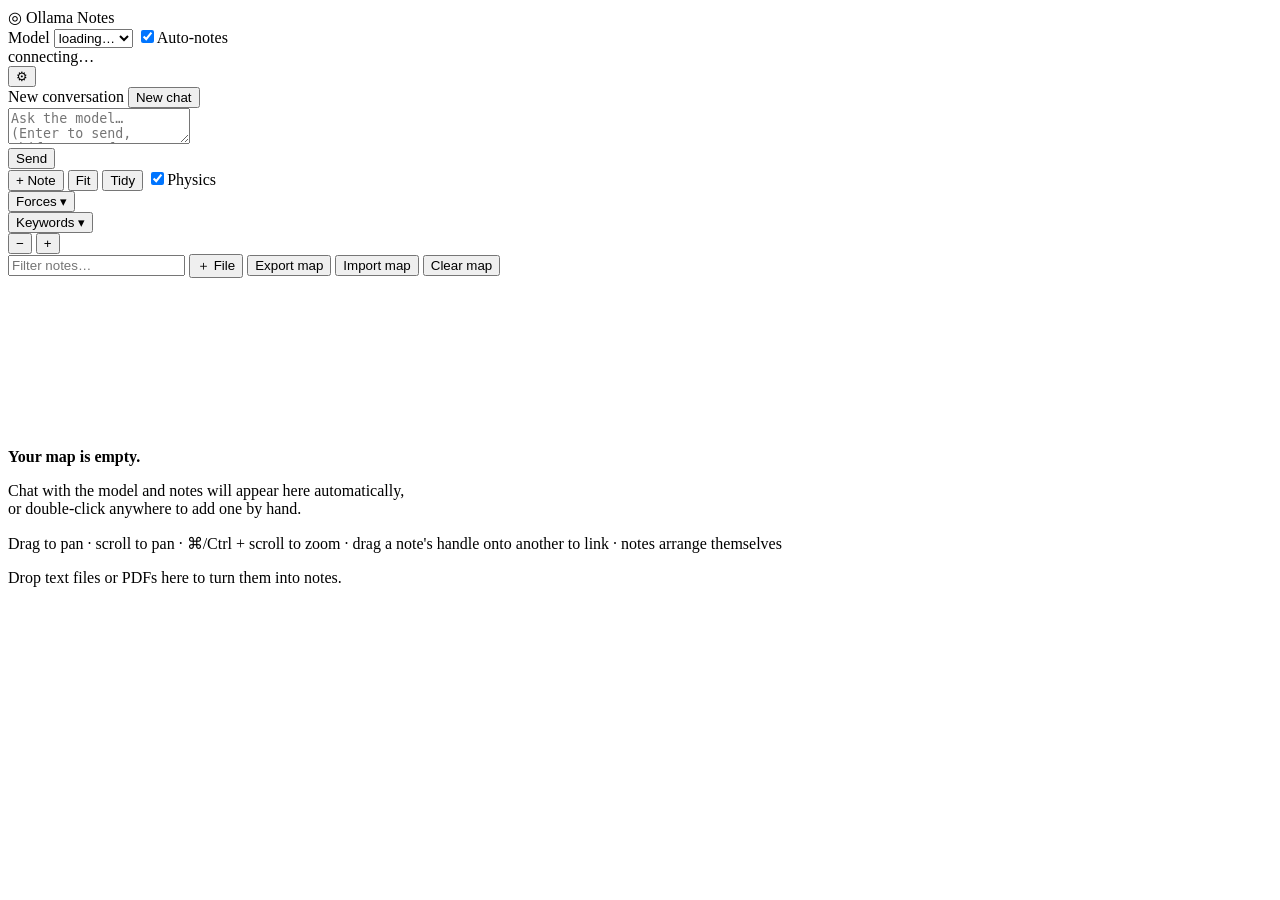
==== ui/index.html @ 6d7e17ba "Rewrite Ollama Notes in Rust Replaces the Swift app shell, the vanilla-JS page and the Python browse" ====
<!doctype html>
<html lang="en">
<head>
<meta charset="utf-8">
<meta name="viewport" content="width=device-width, initial-scale=1">
<title>Ollama Notes</title>
<link data-trunk rel="css" href="style.css">
<link data-trunk rel="copy-dir" href="vendor">
<link data-trunk rel="rust" data-wasm-opt="z" data-bin="notes-ui">
</head>
<body>

<header class="topbar">
  <div class="brand"><span class="logo">◎</span> Ollama Notes</div>
  <div class="topbar-center">
    <label class="field"><span>Model</span>
      <select id="modelSelect"><option value="">loading…</option></select>
    </label>
    <label class="toggle" title="After each reply, ask the model to extract notes into the map">
      <input type="checkbox" id="autoNotes" checked><span>Auto-notes</span>
    </label>
  </div>
  <div class="topbar-right">
    <div id="status" class="status"><span class="dot"></span><span class="status-text">connecting…</span></div>
    <button id="settingsBtn" class="icon-btn" title="Settings">⚙</button>
  </div>
</header>

<main class="layout">
  <section class="chat" id="chatPane">
    <div class="chat-head">
      <span class="chat-title" id="chatTitle">New conversation</span>
      <button id="newChatBtn" class="btn small">New chat</button>
    </div>
    <div class="context-bar" id="contextBar" hidden></div>
    <div class="messages" id="messages"></div>
    <form class="composer" id="composer">
      <textarea id="input" rows="2" placeholder="Ask the model…  (Enter to send, Shift+Enter for a new line)"></textarea>
      <div class="composer-row">
        <span class="hint" id="extractStatus"></span>
        <button type="button" id="stopBtn" class="btn small danger" hidden>Stop</button>
        <button type="submit" id="sendBtn" class="btn primary">Send</button>
      </div>
    </form>
  </section>

  <div class="splitter" id="splitter" title="Drag to resize"></div>

  <section class="map" id="mapPane">
    <div class="map-toolbar">
      <button id="addNodeBtn" class="btn small" title="Or double-click the canvas">+ Note</button>
      <button id="fitBtn" class="btn small" title="Fit all notes in view">Fit</button>
      <button id="tidyBtn" class="btn small" title="Re-run the layout from scratch">Tidy</button>
      <label class="toggle small" title="Live layout: notes repel each other, links pull, gravity centres the map"><input type="checkbox" id="physicsToggle" checked><span>Physics</span></label>
      <div class="popover-wrap">
        <button id="physicsBtn" class="btn small" title="Tune the layout forces">Forces ▾</button>
        <div class="popover" id="physicsPop" hidden>
          <label>Tension <input type="range" id="phTension" min="0.2" max="3" step="0.1"><span class="val"></span></label>
          <label>Gravity <input type="range" id="phGravity" min="0" max="3" step="0.1"><span class="val"></span></label>
          <label>Spacing <input type="range" id="phRepulsion" min="0.2" max="3" step="0.1"><span class="val"></span></label>
          <p class="muted">Forces scale with a note's number of links: well-connected notes pull harder, take more room and settle nearer the centre. Drag a note to nudge the layout; lock it from the inspector to hold it in place.</p>
          <button id="phReset" class="btn small">Reset to defaults</button>
        </div>
      </div>
      <div class="popover-wrap">
        <button id="kwBtn" class="btn small" title="Link notes that share important keywords">Keywords ▾</button>
        <div class="popover" id="kwPop" hidden>
          <label class="toggle"><input type="checkbox" id="kwEnabled"><span>Auto-link notes that share keywords</span></label>
          <label>Strictness <input type="range" id="kwThreshold" min="0.5" max="3" step="0.1"><span class="val"></span></label>
          <p class="muted">Each note gets a few important keywords: from the model when it is extracted from a chat, otherwise from its own text (words common to the whole map don't count). Notes sharing rare keywords get a dashed link labelled with them. Edit a note's keywords in the inspector; remove a keyword link there and it stays removed.</p>
          <div class="row"><button id="kwRun" class="btn small">Link now</button><button id="kwClear" class="btn small danger">Remove keyword links</button></div>
        </div>
      </div>
      <div class="zoom-group">
        <button id="zoomOutBtn" class="btn small" title="Zoom out (⌘ + scroll)">−</button>
        <button id="zoomInBtn" class="btn small" title="Zoom in (⌘ + scroll)">+</button>
      </div>
      <input id="search" type="search" placeholder="Filter notes…">
      <span class="spacer"></span>
      <span class="map-count" id="mapCount"></span>
      <button id="importDocBtn" class="btn small" title="Import text files or PDFs: their content becomes notes in the map (you can also drop files onto the map)">＋ File</button>
      <input type="file" id="docFile" multiple hidden>
      <button id="exportBtn" class="btn small" title="Download map + chat as JSON">Export map</button>
      <button id="importBtn" class="btn small" title="Load a previously exported JSON file">Import map</button>
      <input type="file" id="importFile" accept="application/json,.json" hidden>
      <button id="clearMapBtn" class="btn small danger">Clear map</button>
    </div>

    <div class="canvas" id="canvas">
      <div class="world" id="world">
        <svg class="edges" id="edges"></svg>
        <div class="nodes" id="nodes"></div>
      </div>
      <div class="canvas-empty" id="canvasEmpty">
        <p><strong>Your map is empty.</strong></p>
        <p>Chat with the model and notes will appear here automatically,<br>or double-click anywhere to add one by hand.</p>
        <p class="muted">Drag to pan · scroll to pan · ⌘/Ctrl + scroll to zoom · drag a note's handle onto another to link · notes arrange themselves</p>
        <p class="muted">Drop text files or PDFs here to turn them into notes.</p>
      </div>
    </div>

    <aside class="inspector" id="inspector" hidden>
      <div class="insp-head">
        <span id="inspKindBadge" class="badge"></span>
        <button id="inspClose" class="icon-btn" title="Close">×</button>
      </div>
      <input id="inspTitle" class="insp-title" placeholder="Title" autocomplete="off">
      <select id="inspKind">
        <option value="topic">Topic</option>
        <option value="source">Document</option>
        <option value="concept">Concept</option>
        <option value="fact">Fact</option>
        <option value="decision">Decision</option>
        <option value="question">Question</option>
        <option value="task">Task</option>
        <option value="note">Note</option>
      </select>
      <textarea id="inspBody" placeholder="Write anything…"></textarea>
      <div class="insp-section">
        <div class="label">Keywords <button class="link-btn" id="inspKwAuto" title="Recompute from the note's text">auto</button></div>
        <input id="inspKeywords" placeholder="comma, separated, keywords" autocomplete="off">
      </div>
      <div class="insp-section">
        <div class="label">Linked notes</div>
        <div id="inspLinks" class="chips"></div>
      </div>
      <div class="insp-actions">
        <button id="inspPin" class="btn small">Pin to chat context</button>
        <button id="inspAsk" class="btn small">Ask about this</button>
        <button id="inspSource" class="btn small">Show source</button>
        <button id="inspLock" class="btn small" title="Keep this note where it is; the layout moves everything else around it">Lock position</button>
        <button id="inspDelete" class="btn small danger">Delete</button>
      </div>
      <div class="insp-meta muted" id="inspMeta"></div>
    </aside>
  </section>
</main>

<dialog id="settingsDialog">
  <form method="dialog" id="settingsForm">
    <h2>Settings</h2>
    <label id="setHostRow" hidden>Ollama server
      <input type="text" id="setHost" placeholder="http://127.0.0.1:11434" spellcheck="false" autocomplete="off">
      <span class="muted">Leave as is for Ollama on this Mac (it's started for you if it isn't running), or enter another machine's address.</span>
    </label>
    <label>Chat model
      <select id="setModel"></select>
    </label>
    <label>Notes extraction model
      <select id="setExtractModel"><option value="">Same as chat model</option></select>
      <span class="muted">A small, fast model works well here (e.g. a 3B–8B instruct model).</span>
    </label>
    <label>System prompt
      <textarea id="setSystem" rows="4"></textarea>
    </label>
    <div class="two-col">
      <label>Temperature
        <input type="number" id="setTemp" min="0" max="2" step="0.1">
      </label>
      <label>Max notes per exchange
        <input type="number" id="setMaxNotes" min="1" max="8" step="1">
      </label>
    </div>
    <label class="toggle"><input type="checkbox" id="setAutoFit"><span>Fit the map into view after new notes are added</span></label>
    <p class="muted" id="setProxyNote">Requests go through <code>server.py</code>, which proxies to Ollama. Set the <code>OLLAMA_HOST</code> environment variable before starting the server to point somewhere else.</p>
    <div class="dialog-row">
      <button class="btn primary" value="ok">Done</button>
    </div>
  </form>
</dialog>

<dialog id="docDialog">
  <form method="dialog" id="docForm">
    <h2 id="docTitle">Import documents</h2>
    <ul id="docList" class="doc-list"></ul>
    <label class="toggle"><input type="checkbox" id="docExtract" checked><span>Extract notes with the model, section by section</span></label>
    <div class="two-col">
      <label>Max sections per document
        <input type="number" id="docMaxSections" min="1" max="200" step="1" value="20">
      </label>
      <label>Section size (characters)
        <input type="number" id="docChunkSize" min="800" max="8000" step="100" value="2400">
      </label>
    </div>
    <label class="toggle"><input type="checkbox" id="docKeepText" checked><span>Keep the full text in the document note (pin it to give the model the document as context)</span></label>
    <p class="muted" id="docHint"></p>
    <div class="dialog-row">
      <button class="btn" value="cancel" formnovalidate>Cancel</button>
      <button class="btn primary" value="ok" id="docOk">Import</button>
    </div>
  </form>
</dialog>

<div id="toast" class="toast" hidden></div>

</body>
</html>
---- ui/style.css ----
:root {
  --bg: #0f1117; --bg2: #161923; --bg3: #1e2230; --bg4: #262b3b;
  --border: #2a2f3f; --text: #e6e8ef; --muted: #8b91a5;
  --accent: #7c8cff; --accent-dim: rgba(124, 140, 255, .18); --danger: #ff6b6b;
  --k-topic: #a78bfa; --k-concept: #60a5fa; --k-fact: #2dd4bf; --k-decision: #fbbf24;
  --k-question: #f472b6; --k-task: #4ade80; --k-note: #9ca3af; --k-source: #fb923c;
  --chat-w: 440px; --radius: 10px;
  font-family: -apple-system, BlinkMacSystemFont, "Segoe UI", Inter, Roboto, Helvetica, Arial, sans-serif;
  color-scheme: dark;
}
* { box-sizing: border-box; }
html, body { height: 100%; margin: 0; background: var(--bg); color: var(--text); font-size: 14px; }
body { display: flex; flex-direction: column; overflow: hidden; }
button, input, select, textarea { font: inherit; color: inherit; }
code, pre { font-family: ui-monospace, SFMono-Regular, Menlo, Consolas, monospace; font-size: 12.5px; }
.muted { color: var(--muted); font-size: 12px; }
[hidden] { display: none !important; }

/* ---------- generic controls */
.btn { background: var(--bg3); border: 1px solid var(--border); border-radius: 8px; padding: 6px 12px; cursor: pointer; white-space: nowrap; }
.btn:hover { background: var(--bg4); }
.btn.small { padding: 4px 10px; font-size: 12.5px; }
.btn.primary { background: var(--accent); border-color: var(--accent); color: #fff; }
.btn.primary:hover { filter: brightness(1.1); }
.btn.danger { color: var(--danger); }
.btn.danger:hover { background: rgba(255, 107, 107, .12); }
.btn.active { border-color: var(--accent); background: var(--accent-dim); }
.btn:disabled { opacity: .5; cursor: default; }
.icon-btn { background: none; border: none; font-size: 18px; cursor: pointer; color: var(--muted); padding: 4px 8px; border-radius: 6px; line-height: 1; }
.icon-btn:hover { color: var(--text); background: var(--bg3); }
.link-btn { background: none; border: none; color: var(--muted); cursor: pointer; padding: 2px 6px; font-size: 12px; border-radius: 6px; }
.link-btn:hover { color: var(--accent); background: var(--accent-dim); }
select, input[type=text], input[type=search], input[type=number], textarea {
  background: var(--bg); border: 1px solid var(--border); border-radius: 8px; padding: 6px 8px; outline: none;
}
select:focus, input:focus, textarea:focus { border-color: var(--accent); }
textarea { resize: vertical; }
.toggle { display: inline-flex; align-items: center; gap: 6px; cursor: pointer; user-select: none; }
.toggle input { accent-color: var(--accent); }
.field { display: inline-flex; align-items: center; gap: 8px; }
.field > span { color: var(--muted); font-size: 12px; }
.chips { display: flex; flex-wrap: wrap; gap: 6px; }
.chip { display: inline-flex; align-items: center; gap: 4px; background: var(--bg3); border: 1px solid var(--border); border-left: 3px solid var(--k, var(--k-note)); border-radius: 6px; padding: 2px 8px; font-size: 12px; cursor: pointer; max-width: 100%; }
.chip:hover { border-color: var(--accent); }
.chip-x { background: none; border: none; color: var(--muted); cursor: pointer; padding: 0 0 0 4px; font-size: 14px; line-height: 1; }
.chip-x:hover { color: var(--danger); }
.badge { font-size: 10px; text-transform: uppercase; letter-spacing: .08em; font-weight: 700; color: var(--k, var(--k-note)); }
.kind-topic { --k: var(--k-topic); } .kind-concept { --k: var(--k-concept); } .kind-fact { --k: var(--k-fact); }
.kind-decision { --k: var(--k-decision); } .kind-question { --k: var(--k-question); } .kind-task { --k: var(--k-task); } .kind-note { --k: var(--k-note); } .kind-source { --k: var(--k-source); }

/* ---------- top bar */
.topbar { height: 48px; display: flex; align-items: center; gap: 16px; padding: 0 14px; border-bottom: 1px solid var(--border); background: var(--bg2); flex-shrink: 0; }
.brand { font-weight: 700; display: flex; align-items: center; gap: 8px; }
.logo { color: var(--accent); font-size: 18px; }
.topbar-center { flex: 1; display: flex; align-items: center; gap: 18px; }
.topbar-right { display: flex; align-items: center; gap: 10px; }
.status { display: flex; align-items: center; gap: 6px; font-size: 12px; color: var(--muted); }
.status .dot { width: 8px; height: 8px; border-radius: 50%; background: #666; }
.status.ok .dot { background: var(--k-task); box-shadow: 0 0 6px var(--k-task); }
.status.err .dot { background: var(--danger); }

/* ---------- layout */
.layout { flex: 1; display: grid; grid-template-columns: var(--chat-w) 6px 1fr; min-height: 0; }
.splitter { cursor: col-resize; background: transparent; transition: background .15s; }
.splitter:hover, .splitter.active { background: var(--accent); }

/* ---------- chat */
.chat { display: flex; flex-direction: column; min-width: 0; min-height: 0; overflow: hidden; border-right: 1px solid var(--border); }
.chat-head { display: flex; align-items: center; justify-content: space-between; gap: 8px; padding: 8px 12px; border-bottom: 1px solid var(--border); }
.chat-title { font-weight: 600; overflow: hidden; text-overflow: ellipsis; white-space: nowrap; }
.context-bar { display: flex; align-items: center; flex-wrap: wrap; gap: 6px; padding: 6px 12px; border-bottom: 1px solid var(--border); background: var(--bg2); font-size: 12px; }
.context-bar .label { color: var(--muted); }
.messages { flex: 1; min-height: 0; overflow-y: auto; padding: 8px 0; }
.msg { padding: 8px 14px; }
.msg-role { font-size: 11px; color: var(--muted); text-transform: uppercase; letter-spacing: .06em; margin-bottom: 4px; }
.msg.user .msg-body { background: var(--bg3); border-radius: 12px; padding: 8px 12px; }
.msg-body { line-height: 1.5; word-wrap: break-word; overflow-wrap: anywhere; }
.msg-body p { margin: 0 0 8px; } .msg-body p:last-child { margin-bottom: 0; }
.msg-body ul, .msg-body ol { margin: 4px 0 8px; padding-left: 22px; }
.msg-body li { margin: 2px 0; }
.msg-body h3, .msg-body h4, .msg-body h5, .msg-body h6 { margin: 10px 0 6px; font-size: 14px; }
.msg-body pre { background: var(--bg2); border: 1px solid var(--border); border-radius: 8px; padding: 10px; overflow-x: auto; margin: 6px 0 10px; }
.msg-body code { background: var(--bg2); padding: 1px 5px; border-radius: 4px; }
.msg-body pre code { background: none; padding: 0; }
.msg-body blockquote { border-left: 3px solid var(--border); margin: 6px 0; padding: 2px 10px; color: var(--muted); }
.msg-body a { color: var(--accent); }
.msg-body hr { border: none; border-top: 1px solid var(--border); margin: 10px 0; }
.msg-body table { border-collapse: collapse; margin: 6px 0 10px; display: block; overflow-x: auto; }
.msg-body th, .msg-body td { border: 1px solid var(--border); padding: 4px 8px; text-align: left; }
.msg-body th { background: var(--bg2); }
.msg-body del { color: var(--muted); }
.msg-error { color: var(--danger); background: rgba(255, 107, 107, .1); border-radius: 8px; padding: 8px 10px; margin-bottom: 6px; font-size: 13px; }
.thinking { margin-bottom: 8px; font-size: 12.5px; color: var(--muted); }
.thinking summary { cursor: pointer; }
.thinking > div { border-left: 2px solid var(--border); padding-left: 10px; margin-top: 4px; }
.cursor { display: inline-block; width: 8px; height: 14px; background: var(--accent); animation: blink 1s steps(2) infinite; vertical-align: text-bottom; }
@keyframes blink { 50% { opacity: 0; } }
.msg-foot { display: flex; flex-wrap: wrap; align-items: center; gap: 6px; margin-top: 6px; }
.msg-foot .chips { flex: 1; }
.msg-actions { display: flex; gap: 2px; margin-left: auto; }
.msg.highlight { background: var(--accent-dim); transition: background 1s; }
.composer { border-top: 1px solid var(--border); padding: 10px 12px; display: flex; flex-direction: column; gap: 6px; }
.composer textarea { width: 100%; max-height: 220px; resize: none; line-height: 1.4; }
.composer-row { display: flex; align-items: center; gap: 8px; }
.hint { flex: 1; font-size: 12px; color: var(--muted); }
.hint.busy::before { content: "✦ "; color: var(--accent); }

/* ---------- map */
.map { position: relative; min-width: 0; min-height: 0; overflow: hidden; display: flex; flex-direction: column; }
.map-toolbar { display: flex; flex-wrap: wrap; align-items: center; gap: 6px; padding: 6px 10px; border-bottom: 1px solid var(--border); background: var(--bg2); }
.map-toolbar input[type=search] { width: 180px; padding: 4px 8px; font-size: 12.5px; }
.zoom-group { display: inline-flex; }
.zoom-group .btn:first-child { border-radius: 8px 0 0 8px; }
.zoom-group .btn:last-child { border-radius: 0 8px 8px 0; border-left: none; }
.spacer { flex: 1; }
.toggle.small { font-size: 12.5px; margin-left: 4px; }
.popover-wrap { position: relative; }
.popover { position: absolute; top: 34px; left: 0; z-index: 20; width: 280px; background: var(--bg2); border: 1px solid var(--border); border-radius: 10px; padding: 12px; box-shadow: 0 10px 30px rgba(0, 0, 0, .5); display: flex; flex-direction: column; gap: 10px; }
.popover label { display: grid; grid-template-columns: 60px 1fr 34px; align-items: center; gap: 8px; font-size: 12.5px; color: var(--muted); }
.popover input[type=range] { width: 100%; accent-color: var(--accent); margin: 0; }
.popover .val { text-align: right; color: var(--text); font-variant-numeric: tabular-nums; }
.popover .muted { margin: 0; line-height: 1.4; }
.popover label.toggle { display: flex; color: var(--text); }
.popover .row { display: flex; gap: 6px; flex-wrap: wrap; }
.edge.kw .vis { stroke: #55608a; stroke-dasharray: 6 5; }
.edge.kw:hover .vis { stroke: #8b91a5; }
.chip.chip-kw { border-style: dashed; }
.insp-section .label .link-btn { margin-left: 6px; text-transform: none; letter-spacing: 0; }
#inspKeywords { width: 100%; font-size: 12.5px; }
.map-count { font-size: 12px; color: var(--muted); white-space: nowrap; }
.canvas {
  position: relative; flex: 1; overflow: hidden; cursor: grab; touch-action: none;
  background-color: var(--bg);
  background-image: radial-gradient(circle, #2a2f3f 1px, transparent 1.2px);
  background-size: 24px 24px;
}
.canvas.panning { cursor: grabbing; }
.canvas.dropping { outline: 2px dashed var(--accent); outline-offset: -6px; background-color: rgba(124, 140, 255, .06); }
.doc-list { list-style: none; margin: 0; padding: 0; display: flex; flex-direction: column; gap: 4px; max-height: 160px; overflow-y: auto; }
.doc-list li { display: flex; justify-content: space-between; gap: 10px; font-size: 13px; background: var(--bg3); border-radius: 6px; padding: 6px 10px; }
.doc-list li span:last-child { color: var(--muted); white-space: nowrap; }
.dialog-row { gap: 8px; }
.canvas-empty { position: absolute; inset: 0; display: none; align-items: center; justify-content: center; flex-direction: column; text-align: center; color: var(--muted); pointer-events: none; line-height: 1.6; }
.canvas.empty .canvas-empty { display: flex; }
.canvas-empty p { margin: 4px 0; }
.world { position: absolute; left: 0; top: 0; transform-origin: 0 0; }
.edges { position: absolute; left: 0; top: 0; width: 1px; height: 1px; overflow: visible; pointer-events: none; }
.edge .vis { stroke: #4b5170; stroke-width: 2; fill: none; }
.edge .hit { stroke: transparent; stroke-width: 16; fill: none; pointer-events: stroke; cursor: pointer; }
.edge:hover .vis { stroke: #8b91a5; }
.edge.selected .vis { stroke: var(--accent); stroke-width: 3; }
.edge.dim { opacity: .12; }
.edges .temp { stroke: var(--accent); stroke-dasharray: 6 4; stroke-width: 2; }
.edge text { fill: var(--muted); font-size: 11px; text-anchor: middle; paint-order: stroke; stroke: var(--bg); stroke-width: 4px; }
.nodes { position: absolute; left: 0; top: 0; }
.node {
  position: absolute; left: 0; top: 0; width: 220px; --k: var(--k-note);
  background: var(--bg3); border: 1px solid var(--border); border-left: 4px solid var(--k);
  border-radius: var(--radius); box-shadow: 0 4px 14px rgba(0, 0, 0, .35);
  user-select: none; cursor: default;
}
.node.selected { outline: 2px solid var(--accent); box-shadow: 0 0 0 5px var(--accent-dim); }
.node.dragging { cursor: grabbing; box-shadow: 0 12px 30px rgba(0, 0, 0, .55); z-index: 2; }
.node.dim { opacity: .18; }
.node.link-target { outline: 2px dashed var(--accent); }
.node.flash { animation: flash 1.8s ease-out; }
@keyframes flash { 0% { box-shadow: 0 0 0 0 rgba(124, 140, 255, .95); } 100% { box-shadow: 0 0 0 22px rgba(124, 140, 255, 0); } }
.node-head { padding: 8px 10px 4px; }
.node-kind { display: block; font-size: 10px; text-transform: uppercase; letter-spacing: .08em; color: var(--k); font-weight: 700; margin-bottom: 2px; }
.node-title { font-weight: 600; font-size: 13px; line-height: 1.3; overflow: hidden; display: -webkit-box; -webkit-line-clamp: 3; -webkit-box-orient: vertical; }
.node-body { padding: 0 10px 10px; font-size: 12px; color: var(--muted); line-height: 1.4; display: -webkit-box; -webkit-line-clamp: 4; -webkit-box-orient: vertical; overflow: hidden; white-space: pre-line; }
.node-body:empty { display: none; }
.node-tags { display: flex; flex-wrap: wrap; gap: 4px; padding: 0 10px 8px; }
.node-tags:empty { display: none; }
.node-tag { font-size: 10px; color: var(--muted); background: var(--bg2); border: 1px solid var(--border); border-radius: 4px; padding: 1px 5px; white-space: nowrap; max-width: 100%; overflow: hidden; text-overflow: ellipsis; }
.node-port { position: absolute; right: -9px; top: 50%; width: 16px; height: 16px; margin-top: -8px; border-radius: 50%; background: var(--bg2); border: 2px solid var(--k); cursor: crosshair; opacity: 0; transition: opacity .15s, transform .15s; }
.node:hover .node-port, .node.selected .node-port { opacity: 1; }
.node-port:hover { transform: scale(1.25); }
.node-lock { position: absolute; top: 5px; right: 8px; font-size: 13px; color: var(--muted); display: none; pointer-events: none; }
.node.locked .node-lock { display: block; }

/* ---------- inspector */
.inspector {
  position: absolute; right: 12px; top: calc(var(--toolbar-h, 38px) + 12px); bottom: 12px; width: 320px; z-index: 5;
  background: var(--bg2); border: 1px solid var(--border); border-radius: 12px; padding: 12px;
  display: flex; flex-direction: column; gap: 10px; overflow-y: auto; box-shadow: 0 10px 40px rgba(0, 0, 0, .5);
}
.insp-head { display: flex; align-items: center; justify-content: space-between; }
.insp-title { font-weight: 600; font-size: 15px; width: 100%; }
.inspector textarea { min-height: 140px; flex-shrink: 0; line-height: 1.45; }
.insp-section .label { font-size: 11px; color: var(--muted); text-transform: uppercase; letter-spacing: .06em; margin-bottom: 6px; }
.insp-actions { display: grid; grid-template-columns: 1fr 1fr; gap: 6px; }
.insp-meta { margin-top: auto; }

/* ---------- dialog & toast */
dialog { background: var(--bg2); color: var(--text); border: 1px solid var(--border); border-radius: 14px; padding: 20px 22px; width: min(560px, 92vw); box-shadow: 0 20px 60px rgba(0, 0, 0, .6); }
dialog::backdrop { background: rgba(0, 0, 0, .55); }
dialog h2 { margin: 0 0 14px; font-size: 17px; }
dialog form { display: flex; flex-direction: column; gap: 12px; }
dialog label { display: flex; flex-direction: column; gap: 4px; font-size: 13px; color: var(--muted); }
dialog label.toggle { flex-direction: row; align-items: center; }
dialog label > select, dialog label > input, dialog label > textarea { color: var(--text); }
.two-col { display: grid; grid-template-columns: 1fr 1fr; gap: 12px; }
.dialog-row { display: flex; justify-content: flex-end; }
.toast { position: fixed; bottom: 18px; left: 50%; transform: translateX(-50%); background: var(--bg4); border: 1px solid var(--border); border-radius: 10px; padding: 8px 14px; font-size: 13px; box-shadow: 0 8px 24px rgba(0, 0, 0, .5); z-index: 50; animation: toast-in .2s ease-out; max-width: 80vw; }
@keyframes toast-in { from { opacity: 0; transform: translate(-50%, 8px); } }

@media (max-width: 800px) {
  .layout { grid-template-columns: 1fr; grid-template-rows: 45vh 6px 1fr; }
  .splitter { cursor: row-resize; }
  .inspector { width: auto; left: 12px; top: auto; max-height: 55%; }
}
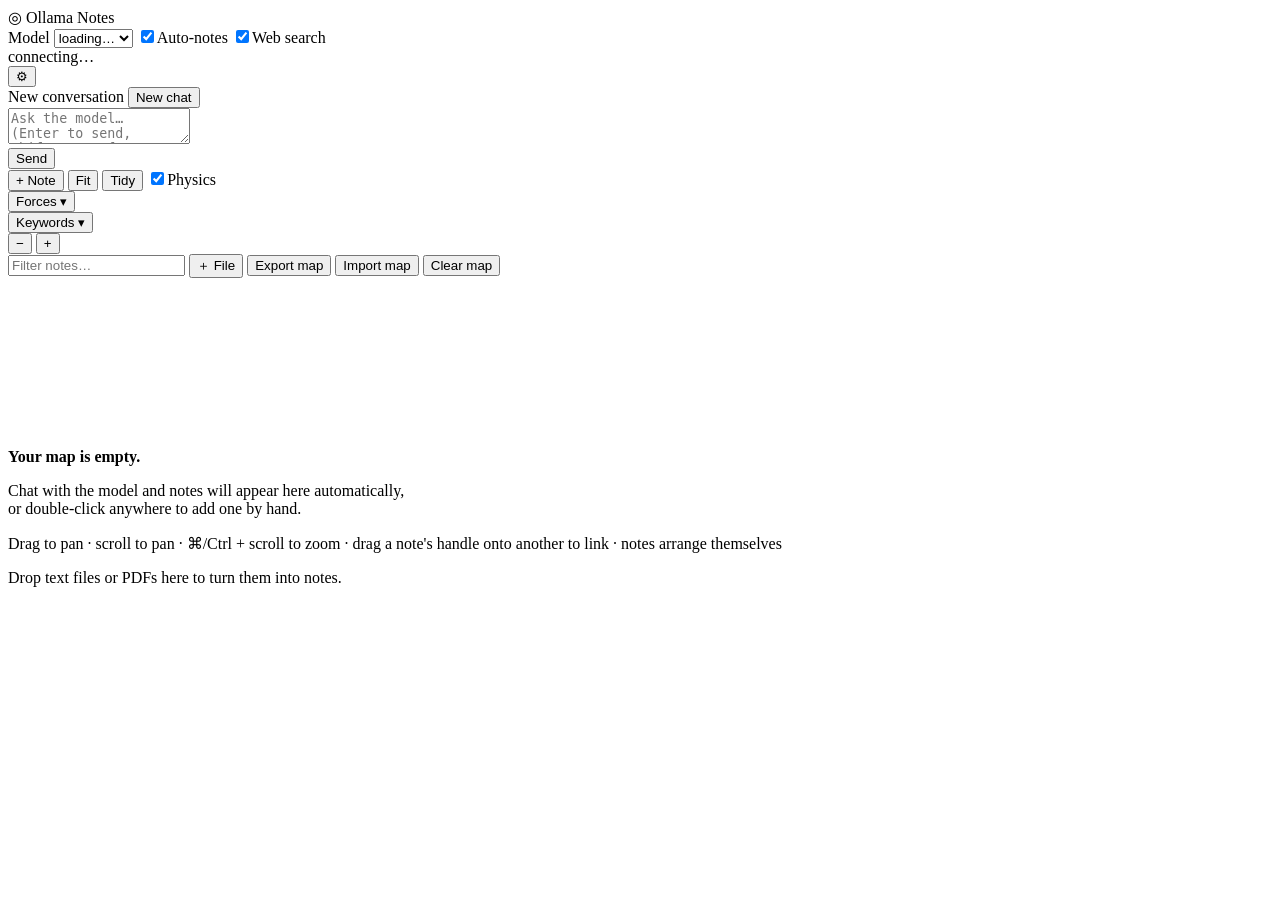
==== commit 723341d3: "Add web search for Ollama models With Web search on (a toggle next to Auto-notes, on by default), Ol" ====
--- a/ui/index.html
+++ b/ui/index.html
@@ -18,6 +18,9 @@
     </label>
     <label class="toggle" title="After each reply, ask the model to extract notes into the map">
       <input type="checkbox" id="autoNotes" checked><span>Auto-notes</span>
+    </label>
+    <label class="toggle" id="webSearchToggle" title="Let the model search the web and read pages before it answers (Ollama's web search: run `ollama signin` once)">
+      <input type="checkbox" id="webSearch" checked><span>Web search</span>
     </label>
   </div>
   <div class="topbar-right">
@@ -139,9 +142,20 @@
 <dialog id="settingsDialog">
   <form method="dialog" id="settingsForm">
     <h2>Settings</h2>
+    <label>Models from
+      <select id="setProvider"><option value="ollama">Ollama</option></select>
+    </label>
     <label id="setHostRow" hidden>Ollama server
       <input type="text" id="setHost" placeholder="http://127.0.0.1:11434" spellcheck="false" autocomplete="off">
       <span class="muted">Leave as is for Ollama on this Mac (it's started for you if it isn't running), or enter another machine's address.</span>
+    </label>
+    <label id="setApiBaseRow" hidden>API address
+      <input type="text" id="setApiBase" placeholder="https://api.openai.com/v1" spellcheck="false" autocomplete="off">
+      <span class="muted">Any service with an OpenAI-compatible chat completions API that accepts requests from web pages.</span>
+    </label>
+    <label id="setApiKeyRow" hidden>API key
+      <input type="password" id="setApiKey" spellcheck="false" autocomplete="off">
+      <span class="muted">Saved with your notes on this computer, and left out of exports. Messages, and the notes you add as context, are sent to this service.</span>
     </label>
     <label>Chat model
       <select id="setModel"></select>
--- a/ui/style.css
+++ b/ui/style.css
@@ -30,7 +30,7 @@
 .icon-btn:hover { color: var(--text); background: var(--bg3); }
 .link-btn { background: none; border: none; color: var(--muted); cursor: pointer; padding: 2px 6px; font-size: 12px; border-radius: 6px; }
 .link-btn:hover { color: var(--accent); background: var(--accent-dim); }
-select, input[type=text], input[type=search], input[type=number], textarea {
+select, input[type=text], input[type=password], input[type=search], input[type=number], textarea {
   background: var(--bg); border: 1px solid var(--border); border-radius: 8px; padding: 6px 8px; outline: none;
 }
 select:focus, input:focus, textarea:focus { border-color: var(--accent); }
@@ -93,6 +93,12 @@
 .thinking { margin-bottom: 8px; font-size: 12.5px; color: var(--muted); }
 .thinking summary { cursor: pointer; }
 .thinking > div { border-left: 2px solid var(--border); padding-left: 10px; margin-top: 4px; }
+.research { margin-bottom: 8px; font-size: 12.5px; color: var(--muted); }
+.research summary { cursor: pointer; }
+.research > ul { list-style: none; border-left: 2px solid var(--border); padding-left: 10px; margin: 4px 0 0; }
+.research > ul > li { margin: 4px 0; }
+.research ol { margin: 2px 0 0; padding-left: 20px; }
+.research-error { color: var(--danger); }
 .cursor { display: inline-block; width: 8px; height: 14px; background: var(--accent); animation: blink 1s steps(2) infinite; vertical-align: text-bottom; }
 @keyframes blink { 50% { opacity: 0; } }
 .msg-foot { display: flex; flex-wrap: wrap; align-items: center; gap: 6px; margin-top: 6px; }
